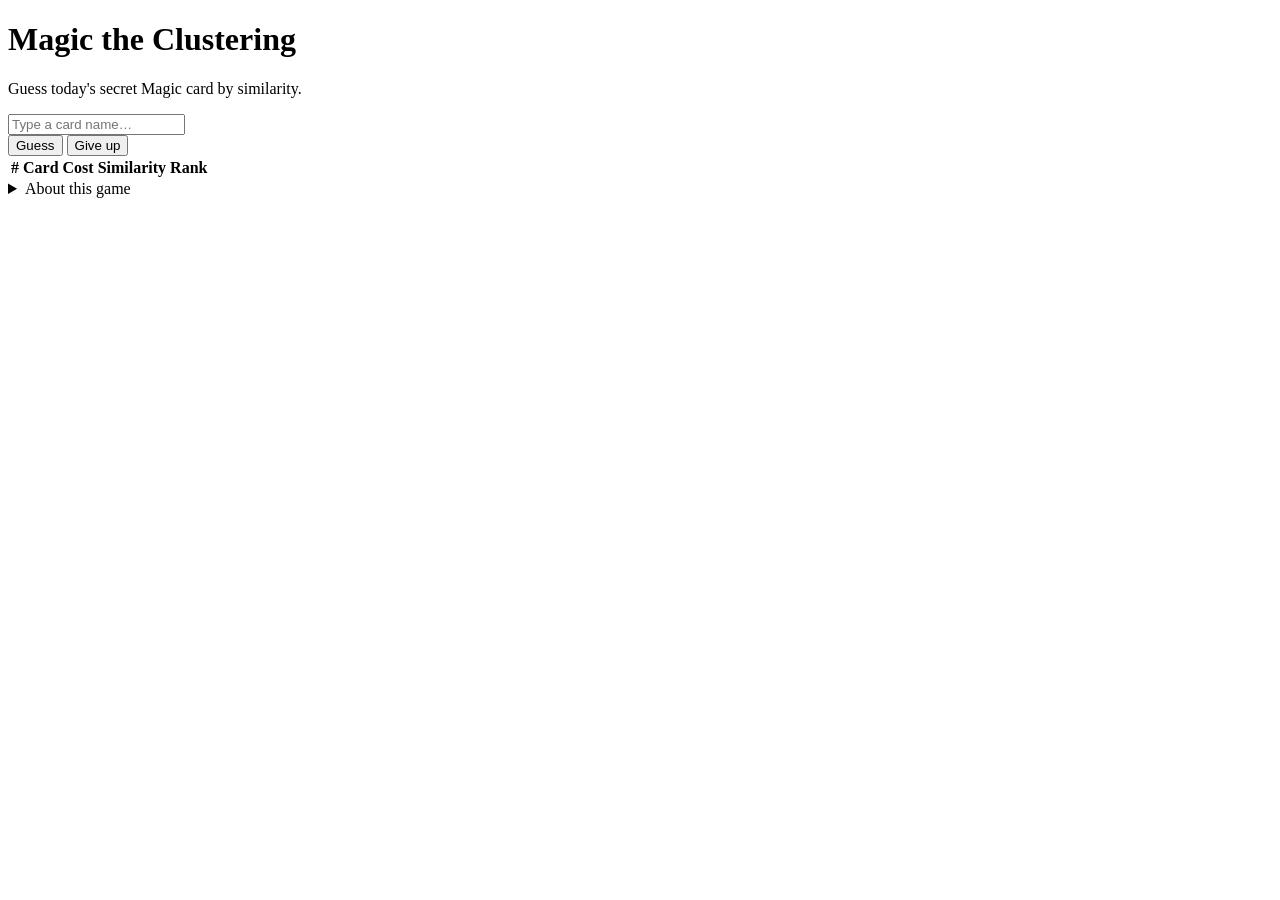
==== api/static/index.html @ 8823d92e "Move static files into api/static/ so Vercel bundles them with the function Vercel strips public/ fr" ====
<!DOCTYPE html>
<html lang="en">
<head>
  <meta charset="UTF-8" />
  <meta name="viewport" content="width=device-width, initial-scale=1.0" />
  <title>Magic the Clustering</title>
  <link rel="stylesheet" href="/style.css" />
</head>
<body>
  <header>
    <h1>Magic the Clustering</h1>
    <p class="subtitle">Guess today's secret Magic card by similarity.</p>
  </header>

  <main>
    <section id="guess-section">
      <div id="autocomplete-wrapper">
        <input
          id="guess-input"
          type="text"
          autocomplete="off"
          placeholder="Type a card name…"
          aria-label="Card name"
          aria-autocomplete="list"
          aria-controls="autocomplete-list"
        />
        <ul id="autocomplete-list" role="listbox" hidden></ul>
      </div>
      <button id="guess-btn" type="button">Guess</button>
      <button id="surrender-btn" type="button" class="secondary">Give up</button>
    </section>

    <section id="best-guess-section" hidden aria-live="polite">
      <p class="best-guess-label">Best so far</p>
      <div class="best-guess-row">
        <span id="best-guess-name"></span>
        <div class="sim-bar-wrapper">
          <div class="sim-bar">
            <div id="best-guess-bar" class="sim-bar-fill"></div>
          </div>
          <span id="best-guess-pct" class="sim-pct"></span>
        </div>
        <span id="best-guess-rank" class="rank-cell"></span>
      </div>
    </section>

    <section id="result-section" hidden>
      <h2>Today's card was…</h2>
      <div id="revealed-card"></div>
      <div id="similar-cards" hidden>
        <h3>Most similar cards</h3>
        <table id="similar-table">
          <thead>
            <tr><th>Card</th><th>Cost</th><th>Similarity</th></tr>
          </thead>
          <tbody id="similar-body"></tbody>
        </table>
      </div>
    </section>

    <section id="history-section">
      <table id="history-table" aria-label="Guess history">
        <thead>
          <tr>
            <th>#</th>
            <th>Card</th>
            <th>Cost</th>
            <th>Similarity</th>
            <th>Rank</th>
          </tr>
        </thead>
        <tbody id="history-body"></tbody>
      </table>
    </section>
  </main>

  <details id="about">
    <summary>About this game</summary>
    <div class="about-content">
      <h3>How to play</h3>
      <ul>
        <li>A secret Magic: The Gathering card is chosen each day — the same card for everyone.</li>
        <li>Type a card name in the search box and submit your guess.</li>
        <li>You'll see a <strong>similarity score</strong> (0–100%) showing how close your guess is to the target, plus a <strong>rank</strong> — how many of the ~22,000 cards in the pool are more similar to the target than your guess.</li>
        <li>Keep guessing! Higher similarity and lower rank means you're getting warmer.</li>
        <li>The game ends when you find the card, or you can surrender to reveal it.</li>
        <li>The puzzle resets at midnight.</li>
      </ul>
      <h3>How similarity works</h3>
      <p>Each card is represented as a vector (a list of numbers) combining two sources of information:</p>
      <ul>
        <li><strong>Text embedding</strong> — the card's name, type line, and rules text are fed through <em>all-mpnet-base-v2</em>, a neural language model trained on general English. It maps similar-sounding rules into nearby points in a 768-dimensional space. This means cards sharing mechanics ("draw a card", "counter target spell", "when this enters the battlefield…") cluster together — even when the wording differs.</li>
        <li><strong>Structured features</strong> — mana cost and pip breakdown, color identity, card type, power/toughness, loyalty, rarity, and the card's set era.</li>
      </ul>
      <p>Similarity is <a href="https://en.wikipedia.org/wiki/Cosine_similarity" target="_blank" rel="noopener">cosine similarity</a> between these combined vectors. Two cards are "similar" if they share mechanics, mana cost shape, color identity, and card type — not just superficial properties like name or art.</p>
      <p class="about-note">Flavor text and keywords (Flying, Trample, etc.) are excluded as explicit features — keyword text already appears in the oracle text and is captured by the embedding.</p>
      <p class="about-note">The current card pool covers Modern-legal cards (~22,000 cards). Commander-legal coverage is planned once this version has been tested.</p>
    </div>
  </details>

  <div id="card-tooltip" hidden>
    <img id="card-tooltip-img" alt="" />
  </div>

  <script src="/app.js"></script>
</body>
</html>
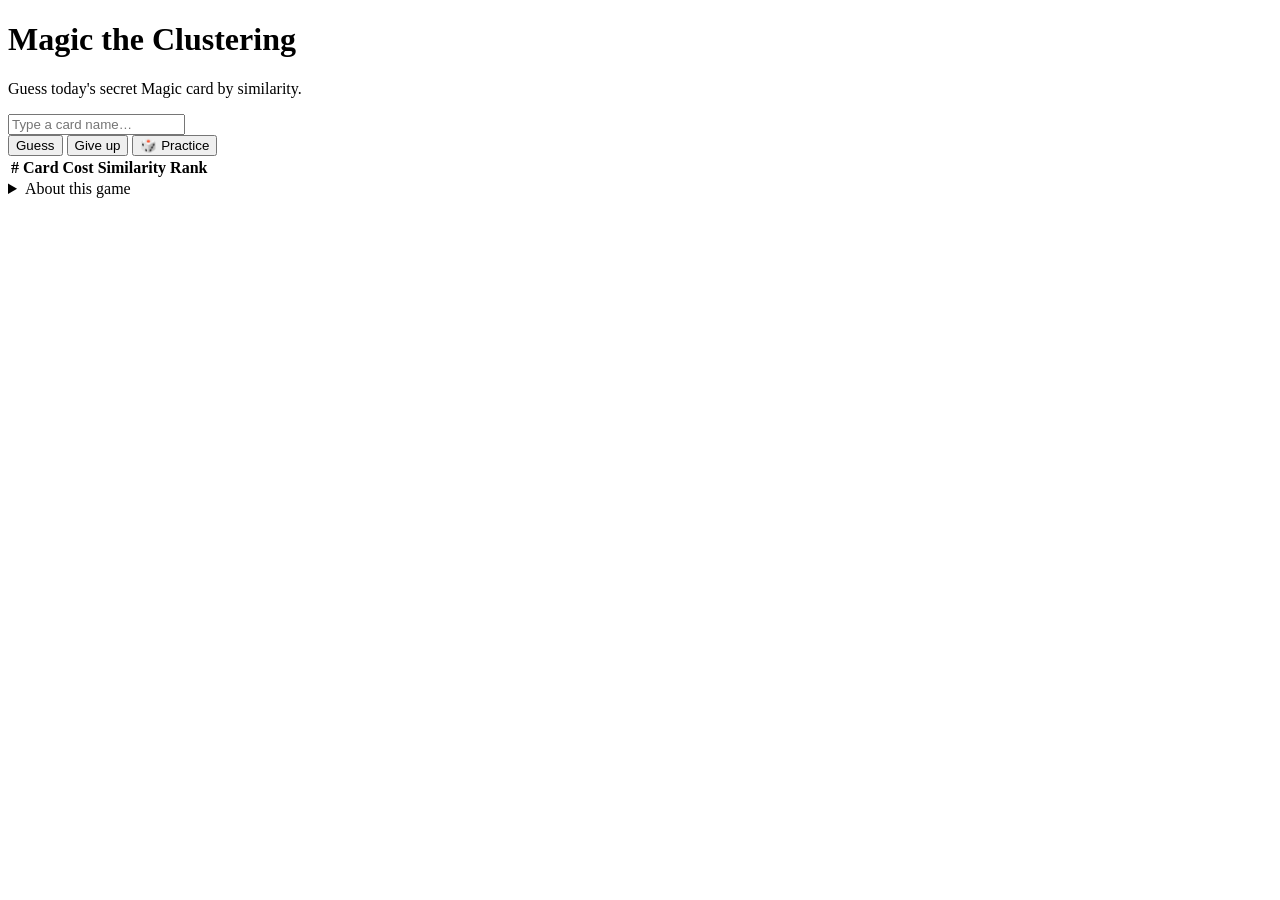
==== commit e33751c8: "Add feature hints per guess and practice mode Feature hints: each guess response now includes the tw" ====
--- a/api/static/index.html
+++ b/api/static/index.html
@@ -9,7 +9,7 @@
 <body>
   <header>
     <h1>Magic the Clustering</h1>
-    <p class="subtitle">Guess today's secret Magic card by similarity.</p>
+    <p id="mode-subtitle" class="subtitle">Guess today's secret Magic card by similarity.</p>
   </header>
 
   <main>
@@ -28,6 +28,8 @@
       </div>
       <button id="guess-btn" type="button">Guess</button>
       <button id="surrender-btn" type="button" class="secondary">Give up</button>
+      <button id="practice-btn" type="button" class="secondary">🎲 Practice</button>
+      <button id="daily-btn" type="button" class="secondary" hidden>← Daily challenge</button>
     </section>
 
     <section id="best-guess-section" hidden aria-live="polite">
@@ -45,7 +47,8 @@
     </section>
 
     <section id="result-section" hidden>
-      <h2>Today's card was…</h2>
+      <h2 id="result-heading">Today's card was…</h2>
+      <button id="new-practice-btn" type="button" hidden>New card →</button>
       <div id="revealed-card"></div>
       <div id="similar-cards" hidden>
         <h3>Most similar cards</h3>
